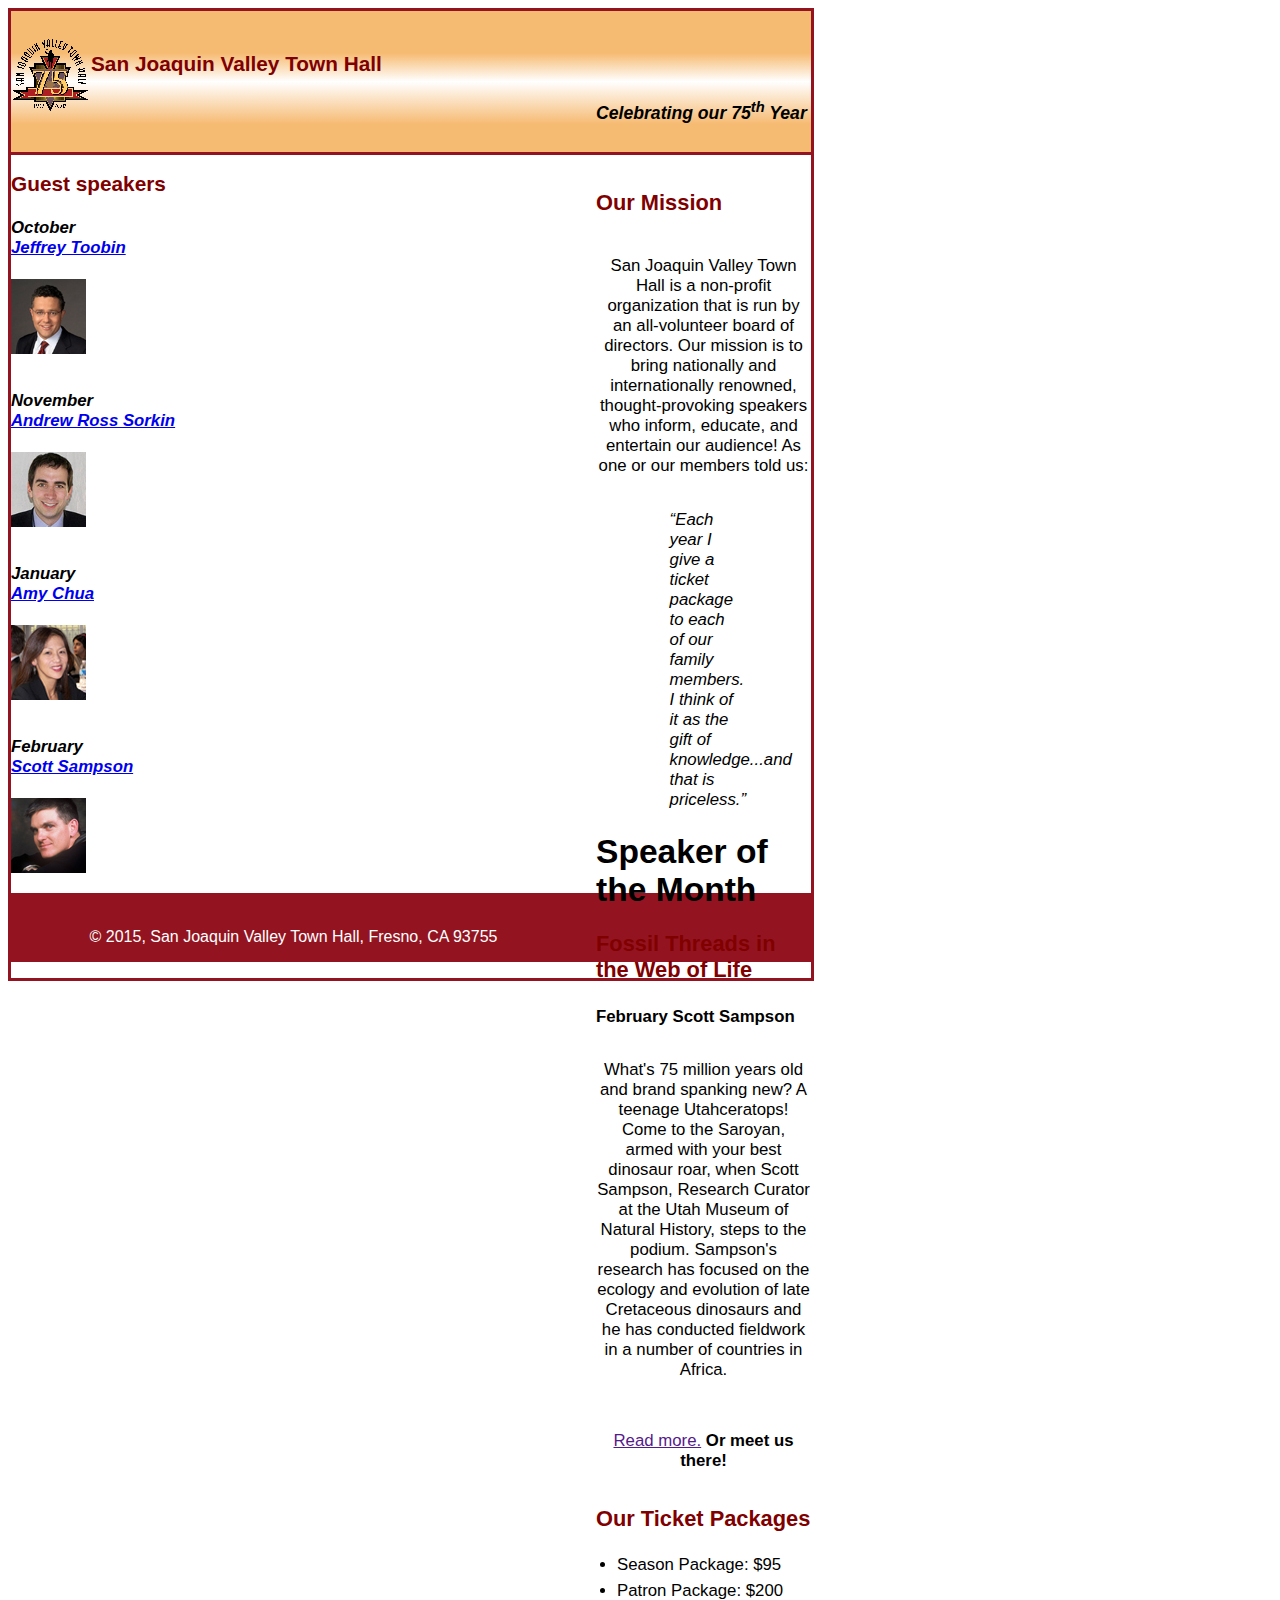
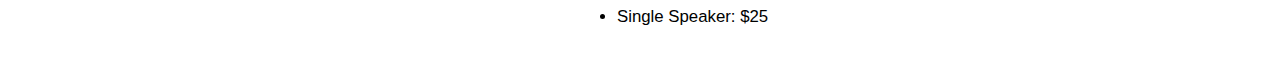
==== index.html @ 7773ce6d "How to use CSS for page layout" ====
<!DOCTYPE html>
<html lang="en">

<head>
	<meta charset="utf-8">
	<title>San Joaquin Valley Town Hall</title>
	<link rel="shortcut icon" href="images/favicon.ico">
	<link rel="stylesheet" href="styles/normalize.css">
	<link rel="stylesheet" href="main.css">
	<script src="http://html5shiv.googlecode.com/svn/trunk/html5.js"></script>
</head>

<body style="background-color:white; border-style: solid;">

	<header>
		<img src="town_hall_logo.gif" alt="Town Hall logo" height="80">
		<h2>San Joaquin Valley Town Hall</h2>
		<h3><aside>Celebrating our <span class="shadow">75<sup>th</sup></span> Year</aside></h3>
	</header>
	<main>
		<aside>
			<h2>Our Mission</h2>
				<p>San Joaquin Valley Town Hall is a non-profit organization that is run by an 
			all-volunteer board of directors. Our mission is to bring nationally and 
			internationally renowned, thought-provoking speakers who inform, educate, 
			and entertain our audience! As one or our members told us:</p>
				<blockquote><em>&ldquo;Each year I give a ticket package to each of our family members. 
			I think of it as the gift of knowledge...and that is priceless.&rdquo;</em></blockquote>
		
			<h1>Speaker of the Month</h1>

			<h2>Fossil Threads in the Web of Life</h2>

			<strong>February</strong>
			<strong>Scott Sampson</strong>

			<p>What's 75 million years old and brand spanking new? A teenage Utahceratops! Come to the Saroyan, armed with your best dinosaur roar, when Scott Sampson, Research Curator at the Utah Museum of Natural History, steps to the podium. Sampson's research has focused on the ecology and evolution of late Cretaceous dinosaurs and he has conducted fieldwork in a number of countries in Africa.</p>

			<p><a href="">Read more.</a> <strong>Or meet us there!</strong></p>

			<h2>Our Ticket Packages</h2>
			<ul>
				<li>Season Package: $95</li>
				<li>Patron Package: $200</li>
				<li>Single Speaker: $25</li>
			</ul>
		</aside>
		<h2>Guest speakers</h2>
		<h3>October<br><a href="toobin.html">Jeffrey Toobin</a></h3>
		<img src="toobin75.jpg" alt="Jeffrey Toobin photo">
		<h3>November<br><a href="sorkin.html">Andrew Ross Sorkin</a></h3>
		<img src="sorkin75.jpg" alt="Andrew Ross Sorkin photo">
		<h3>January<br><a href="chua.html">Amy Chua</a></h3>
		<img src="chua75.jpg" alt="Amy Chua photo">
		<h3>February<br><a href="sampson.html">Scott Sampson</a></h3>
		<img src="sampson75.jpg" alt="sampson75 photo">
	</main>
	<footer style="background-color: #931420;">
		<p>&copy; 2015, San Joaquin Valley Town Hall, Fresno, CA 93755</p>
	</footer>
</body>
</html>
---- main.css ----
/* the styles for the elements */
body {
	font-family: Arial, Helvetica, sans-serif;
    font-size: 100%; 
    width: 800px; 
    margin: 0,auto,0,auto; 
    border: solid, 
    border-width: 3px;
    border-color: #931420;
    background-color: #fffded;
}

section{
	width: 525px;
	float:right;
}

aside{
	width:215px;
	float: right;
}
/* the styles for the header */
header{
	border-bottom: solid;
	border-width: 3px;
	border-color: #931420;
	padding-top: 1.5em;
	padding-bottom: 2em;
    background: linear-gradient(to bottom, #f6bb73 30%, white 50%, #f6bb73 80%);
}

header img {
	float: left;
}


h2{
	font-size: 170%;
	color: #800000;

}

h3{
	font-size:130%;
	font-style: italic;
}

aside{
	font-size: 105%;
	padding-bottom: .25em;
}
/* the styles for the section */
main {
	clear: left;
}

aside{
	padding-left: 20px;
	padding-bottom: 20px;
}

section{
	padding-right: 20px;
	padding-left: 20px;
	padding-bottom: 20px;
}

h2{
	font-size: 130%;
	color: #800000
	padding-top:.5em;
	padding-bottom:.25em;
}

h3{
	font-size: 105%;
	padding-bottom:.25em;
}

a:visited:hover{ 
	color:blue; text-decoration: italic;
}

img{
	padding-bottom: 1em;
}

p{
	padding-bottom:.5em; 
}

blockquote{
	padding-right:2em;
	padding-left:2em;
}

ul{
	padding-bottom:.25em;
	padding-left:1.25em;
}

li{
	padding-bottom:.35em;
}
/* the styles for the footer */
footer{
	border-top: solid;
	border-width: 3px;
	border-color: #931420;
	color: white;

}

p{
	text-align: center;
	padding-top: 1em;
	padding-bottom: 1em;
}

p.clear{
	clear:all;
}
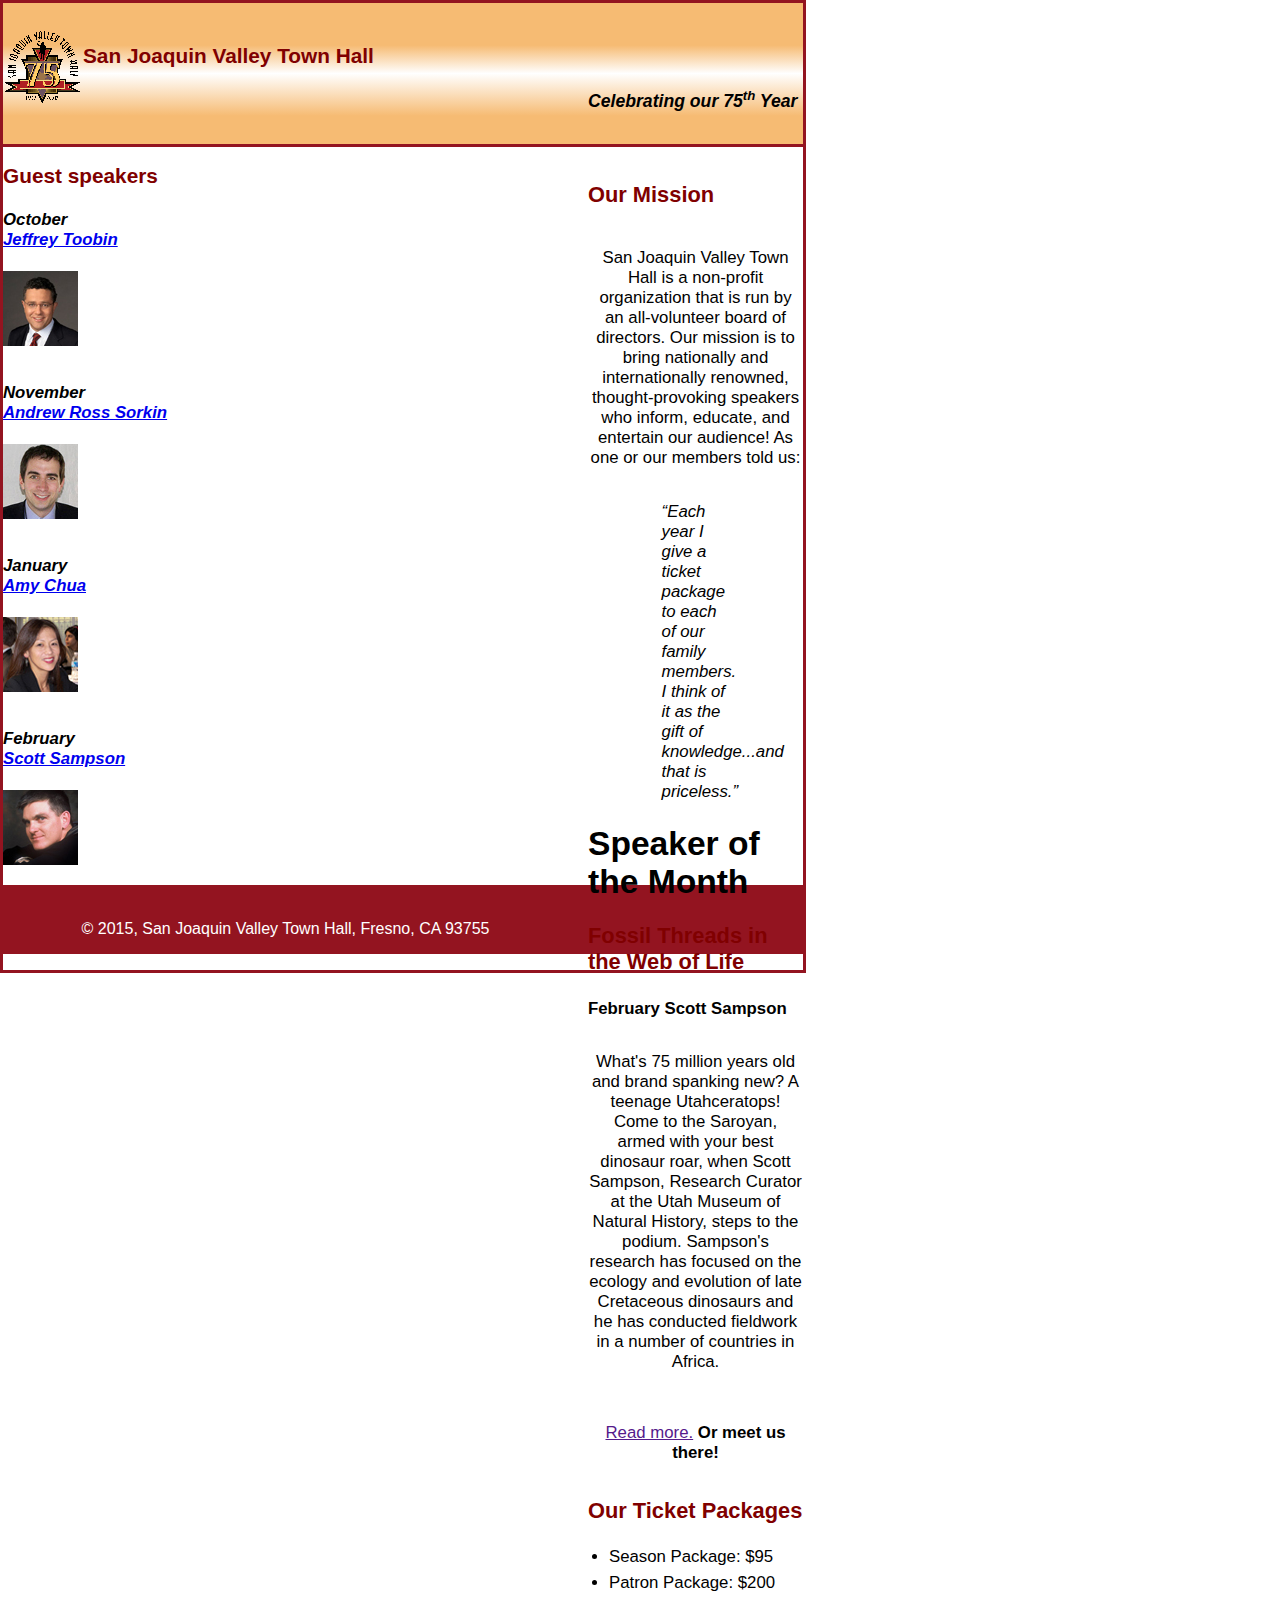
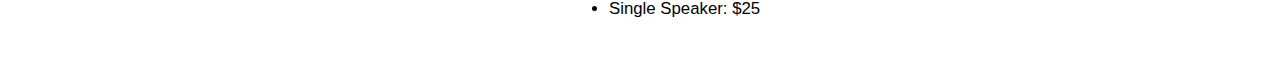
==== commit 878445af: "Update index.html" ====
--- a/index.html
+++ b/index.html
@@ -7,6 +7,7 @@
 	<link rel="shortcut icon" href="images/favicon.ico">
 	<link rel="stylesheet" href="styles/normalize.css">
 	<link rel="stylesheet" href="main.css">
+	<link rel="stylesheet" href="normalize.css">
 	<script src="http://html5shiv.googlecode.com/svn/trunk/html5.js"></script>
 </head>
 
